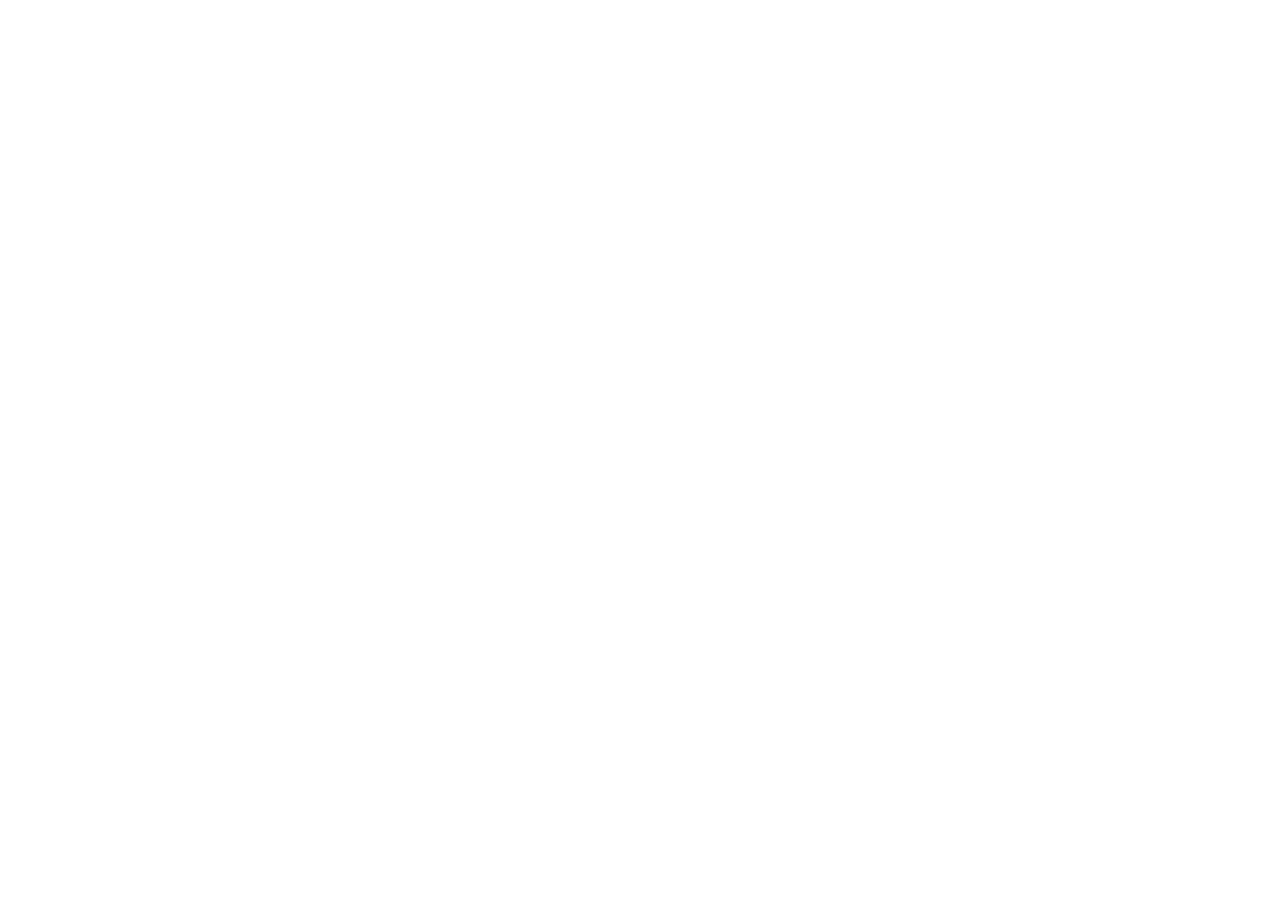
==== Virtual Keyboard/index.html @ 1409f6de "init: start Virtual Keyboard task" ====
<!DOCTYPE html>
<html lang="en">
<head>
    <meta charset="UTF-8">
    <meta http-equiv="X-UA-Compatible" content="IE=edge">
    <meta name="viewport" content="width=device-width, initial-scale=1.0">
    <title>Virtual Keyboard</title>
</head>
<body>
    
</body>
</html>
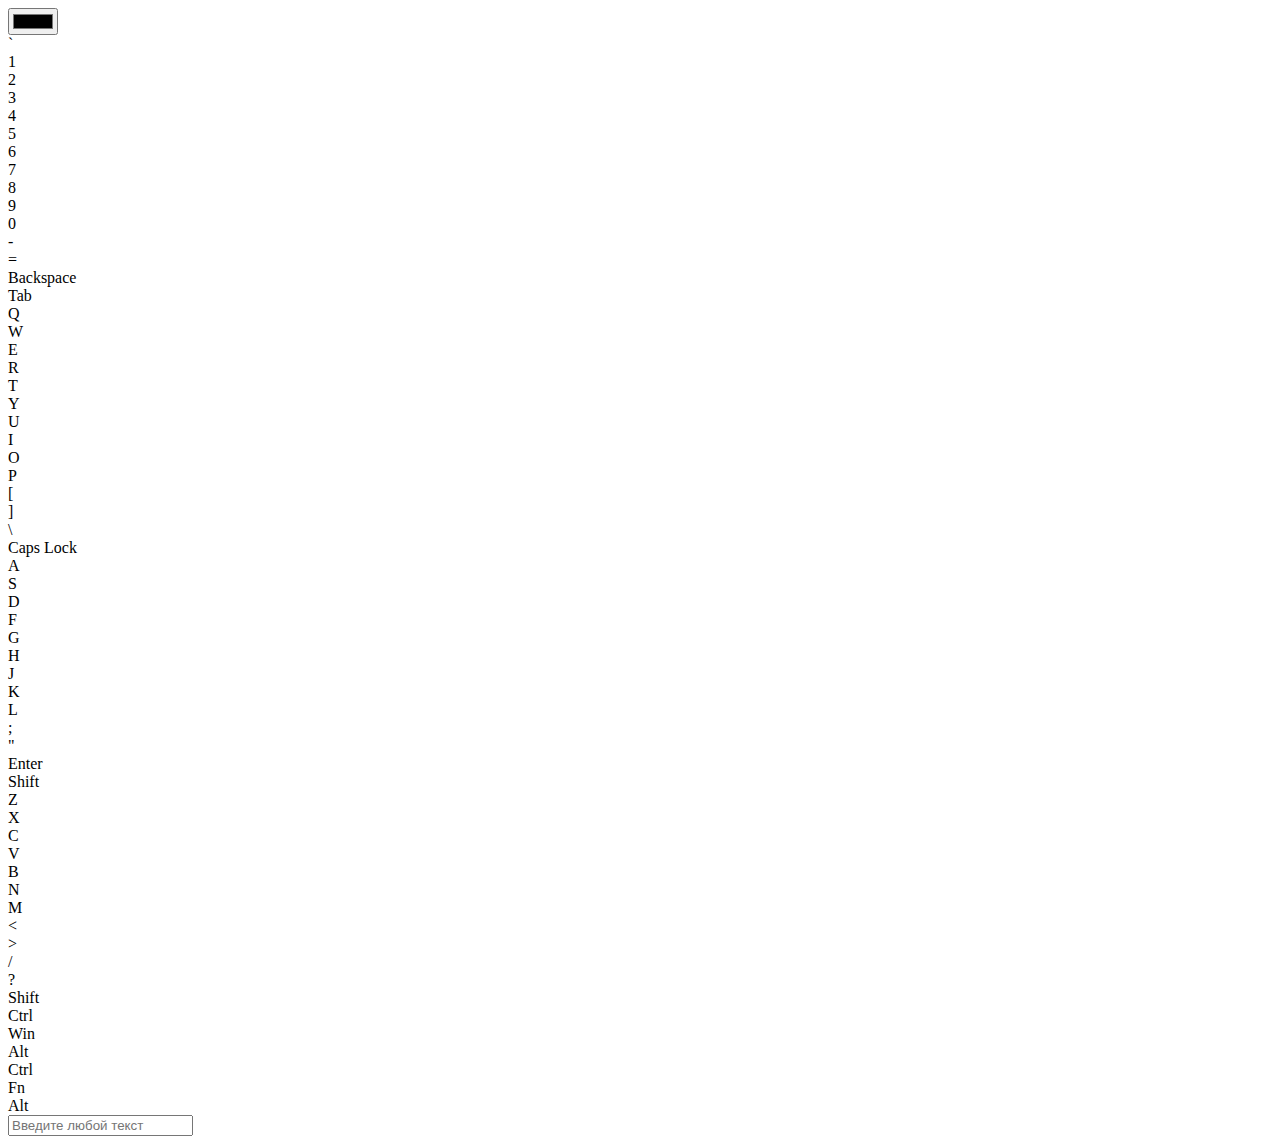
==== commit 21034604: "feat: add page layout" ====
--- a/Virtual Keyboard/index.html
+++ b/Virtual Keyboard/index.html
@@ -1,12 +1,108 @@
 <!DOCTYPE html>
-<html lang="en">
+<html lang="ru">
 <head>
     <meta charset="UTF-8">
     <meta http-equiv="X-UA-Compatible" content="IE=edge">
     <meta name="viewport" content="width=device-width, initial-scale=1.0">
+    <link rel="stylesheet" href="css/style.css">
     <title>Virtual Keyboard</title>
 </head>
-<body>
+<body class="active">
+
+    <div class="container">
+        <div class="night_mode active">
+            <div class="toggle_circle active"></div>
+        </div>
+        <div class="change_light_color">
+            <div class="colors">
+                <input class="colors_input" type="color">
+            </div>
+        </div>
+        <div class="keyboard_wrapp active">
+            <div class="keyboard_lights"></div>
+            <div class="keyboard_keys">
+
+                <div class="row">
+                    <div class="keys">`</div>
+                    <div class="keys">1</div>
+                    <div class="keys">2</div>
+                    <div class="keys">3</div>
+                    <div class="keys">4</div>
+                    <div class="keys">5</div>
+                    <div class="keys">6</div>
+                    <div class="keys">7</div>
+                    <div class="keys">8</div>
+                    <div class="keys">9</div>
+                    <div class="keys">0</div>
+                    <div class="keys">-</div>
+                    <div class="keys">=</div>
+                    <div class="keys backspace_key">Backspace</div>
+                </div>
+
+                <div class="row">
+                    <div class="keys tab_key">Tab</div>
+                    <div class="keys">Q</div>
+                    <div class="keys">W</div>
+                    <div class="keys">E</div>
+                    <div class="keys">R</div>
+                    <div class="keys">T</div>
+                    <div class="keys">Y</div>
+                    <div class="keys">U</div>
+                    <div class="keys">I</div>
+                    <div class="keys">O</div>
+                    <div class="keys">P</div>
+                    <div class="keys">[</div>
+                    <div class="keys">]</div>
+                    <div class="keys slash_key">\</div>
+                </div>
+
+                <div class="row">
+                    <div class="keys caps_lock_key">Caps Lock</div>
+                    <div class="keys">A</div>
+                    <div class="keys">S</div>
+                    <div class="keys">D</div>
+                    <div class="keys">F</div>
+                    <div class="keys">G</div>
+                    <div class="keys">H</div>
+                    <div class="keys">J</div>
+                    <div class="keys">K</div>
+                    <div class="keys">L</div>
+                    <div class="keys">;</div>
+                    <div class="keys">"</div>
+                    <div class="keys enter_key">Enter</div>
+                </div>
+
+                <div class="row">
+                    <div class="keys shift_key shift_left">Shift</div>
+                    <div class="keys">Z</div>
+                    <div class="keys">X</div>
+                    <div class="keys">C</div>
+                    <div class="keys">V</div>
+                    <div class="keys">B</div>
+                    <div class="keys">N</div>
+                    <div class="keys">M</div>
+                    <div class="keys"><</div>
+                    <div class="keys">></div>
+                    <div class="keys">/</div>
+                    <div class="keys">?</div>
+                    <div class="keys shift_key shift_right">Shift</div>
+                </div>
+
+                <div class="row">
+                    <div class="keys ctrl_key ctrl_left">Ctrl</div>
+                    <div class="keys win_key">Win</div>
+                    <div class="keys alt_key alt_left">Alt</div>
+                    <div class="keys space_key"></div>
+                    <div class="keys ctrl_key ctrl_right">Ctrl</div>
+                    <div class="keys">Fn</div>
+                    <div class="keys alt_key alt_right">Alt</div>
+                </div>
+            </div>
+        </div>
+        <input class="text active" type="text" placeholder="Введите любой текст">
+    </div>
     
+
+    <script src="js/script.js"></script>
 </body>
 </html>